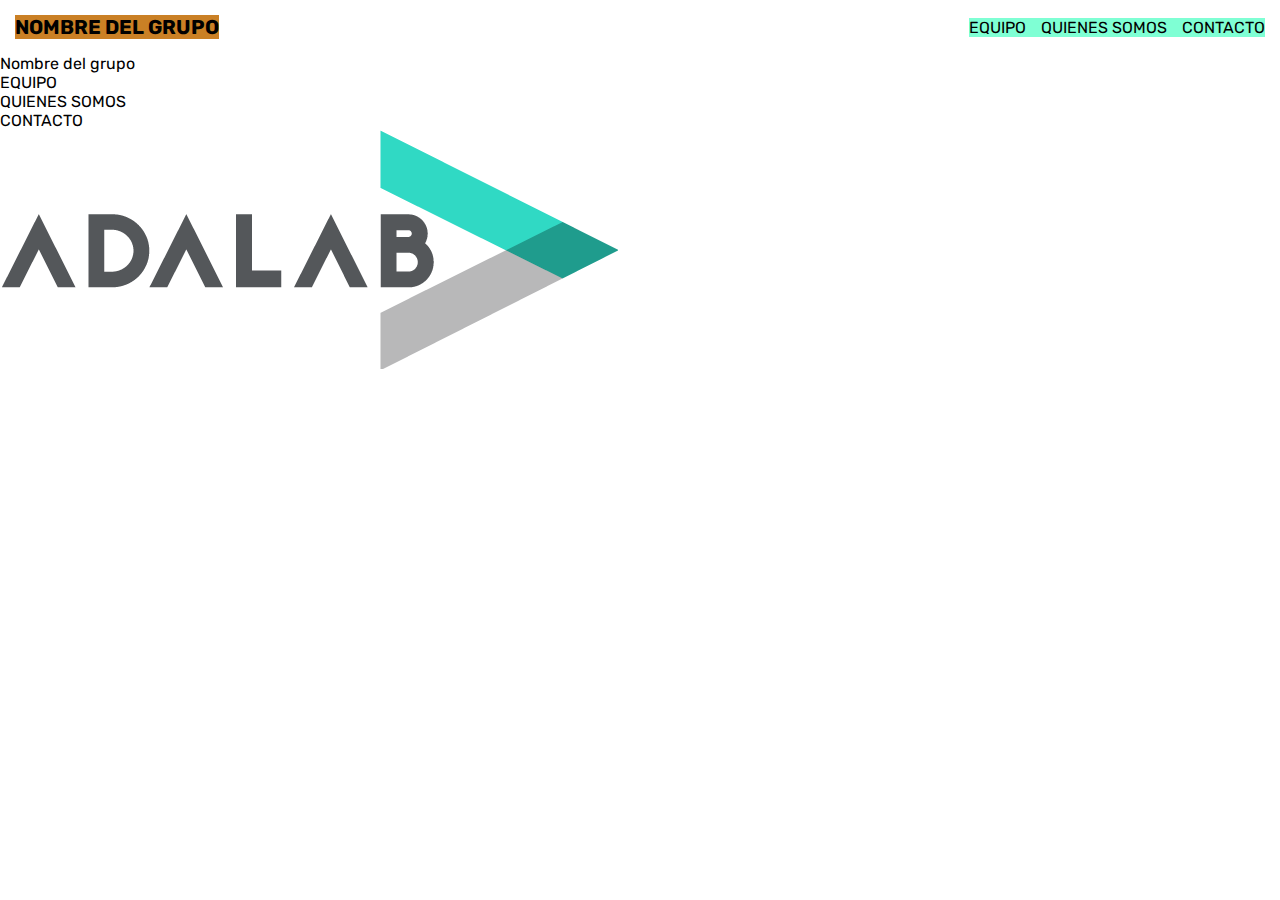
==== index.html @ cc156ba3 "Cambios header" ====
<!DOCTYPE html>
<html lang="en">
<head>
    <meta charset="UTF-8">
    <meta name="viewport" content="width=device-width, initial-scale=1.0">
    <title>Document</title>
    <link rel="preconnect" href="https://fonts.googleapis.com">
    <link rel="preconnect" href="https://fonts.gstatic.com" crossorigin>
    <link href="https://fonts.googleapis.com/css2?family=Rubik:ital,wght@0,300..900;1,300..900&display=swap" rel="stylesheet">
    <link rel="stylesheet" href="./styles/reset.css">
    <link rel="stylesheet" href="./styles/style.css">
</head>
<body>
    <header>
            <h1 class="header-title">NOMBRE DEL GRUPO</h1>
            <nav>
                <ul class="menu-nav">
                    <li>EQUIPO</li>
                    <li>QUIENES SOMOS</li>
                    <li>CONTACTO</li>
                </ul>
            </nav>
    </header>
    <main>
        <div>
            
        </div>
        
        <section>

        </section>
        
        <section>

        </section>

    </main>
    <footer>
        <p>Nombre del grupo</p>
        <ul>
            <li>EQUIPO</li>
            <li>QUIENES SOMOS</li>
            <li>CONTACTO</li>
        </ul>
        <img src="./images/logo-adalab.webp" alt="Logo Adalab">


    </footer>
    
</body>
</html>
---- styles/style.css ----
body{
    font-family: "Rubik", serif;
}

header{
    padding: 15px;
    display:flex;
    flex-wrap: wrap;
    justify-content: space-between;
    align-items: center;
}

.header-title{
    background-color: rgb(202, 128, 37);
    font-size: 20px;
    text-align: center;

}

.menu-nav{
    background-color: aquamarine;
    display: flex;
    width: 100%;
    gap: 15px;


}
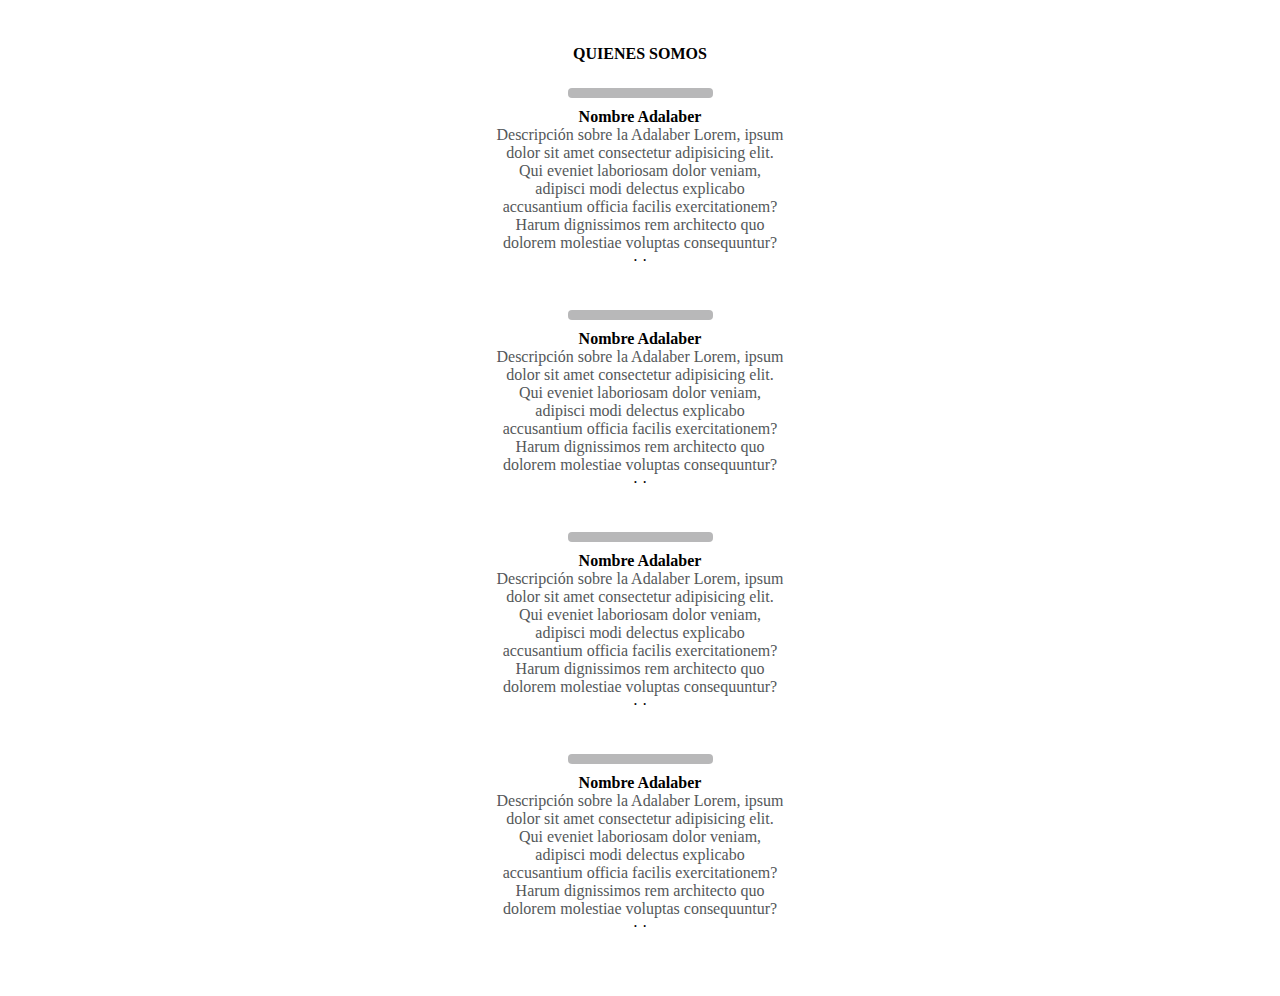
==== commit a35b4241: "sección quienes somos" ====
--- a/index.html
+++ b/index.html
@@ -4,22 +4,12 @@
     <meta charset="UTF-8">
     <meta name="viewport" content="width=device-width, initial-scale=1.0">
     <title>Document</title>
-    <link rel="preconnect" href="https://fonts.googleapis.com">
-    <link rel="preconnect" href="https://fonts.gstatic.com" crossorigin>
-    <link href="https://fonts.googleapis.com/css2?family=Rubik:ital,wght@0,300..900;1,300..900&display=swap" rel="stylesheet">
     <link rel="stylesheet" href="./styles/reset.css">
     <link rel="stylesheet" href="./styles/style.css">
 </head>
 <body>
     <header>
-            <h1 class="header-title">NOMBRE DEL GRUPO</h1>
-            <nav>
-                <ul class="menu-nav">
-                    <li>EQUIPO</li>
-                    <li>QUIENES SOMOS</li>
-                    <li>CONTACTO</li>
-                </ul>
-            </nav>
+
     </header>
     <main>
         <div>
@@ -30,20 +20,99 @@
 
         </section>
         
-        <section>
-
+         <!--SECCIÓN QUIENES SOMOS-->
+    <section class="section-quienes">
+        <div class="h4-quienes">
+            <h4>QUIENES SOMOS</h4>
+        </div>
+            <div class="container-tarjet">
+                <img src="img/Foto Laura Montiel.jpg" alt="">
+                <h4>Nombre Adalaber</h4>
+                <p>Descripción sobre la Adalaber Lorem, ipsum dolor sit amet consectetur adipisicing elit. Qui eveniet laboriosam dolor veniam, adipisci modi delectus explicabo accusantium officia facilis exercitationem? Harum dignissimos rem architecto quo dolorem molestiae voluptas consequuntur?</p>
+                <span>
+                    <ul class="container-icons">
+                        <li><a href="">
+                            <i class="fa-brands fa-x-twitter"></i>
+                        </a></li>
+                        <li>·</li>
+                        <li><a href="">
+                            <i class="fa-brands fa-linkedin-in"></i>
+                        </a></li>
+                        <li>·</li>
+                        <li><a href="">
+                            <i class="fa-solid fa-envelope"></i>
+                        </a></li>
+                        
+                    </ul>
+                </span>
+            </div>
+            <div class="container-tarjet">
+                <img src="img/Foto Laura Montiel.jpg" alt="">
+                <h4>Nombre Adalaber</h4>
+                <p>Descripción sobre la Adalaber Lorem, ipsum dolor sit amet consectetur adipisicing elit. Qui eveniet laboriosam dolor veniam, adipisci modi delectus explicabo accusantium officia facilis exercitationem? Harum dignissimos rem architecto quo dolorem molestiae voluptas consequuntur?</p>
+                <span>
+                    <ul class="container-icons">
+                        <li><a href="">
+                            <i class="fa-brands fa-x-twitter"></i>
+                        </a></li>
+                        <li>·</li>
+                        <li><a href="">
+                            <i class="fa-brands fa-linkedin-in"></i>
+                        </a></li>
+                        <li>·</li>
+                        <li><a href="">
+                            <i class="fa-solid fa-envelope"></i>
+                        </a></li>
+                        
+                    </ul>
+                </span>
+            </div>
+            <div class="container-tarjet">
+                <img src="img/Foto Laura Montiel.jpg" alt="">
+                <h4>Nombre Adalaber</h4>
+                <p>Descripción sobre la Adalaber Lorem, ipsum dolor sit amet consectetur adipisicing elit. Qui eveniet laboriosam dolor veniam, adipisci modi delectus explicabo accusantium officia facilis exercitationem? Harum dignissimos rem architecto quo dolorem molestiae voluptas consequuntur?</p>
+                <span>
+                    <ul class="container-icons">
+                        <li><a href="">
+                            <i class="fa-brands fa-x-twitter"></i>
+                        </a></li>
+                        <li>·</li>
+                        <li><a href="">
+                            <i class="fa-brands fa-linkedin-in"></i>
+                        </a></li>
+                        <li>·</li>
+                        <li><a href="">
+                            <i class="fa-solid fa-envelope"></i>
+                        </a></li>
+                        
+                    </ul>
+                </span>
+            </div>
+            <div class="container-tarjet">
+                <img src="img/Foto Laura Montiel.jpg" alt="">
+                <h4>Nombre Adalaber</h4>
+                <p>Descripción sobre la Adalaber Lorem, ipsum dolor sit amet consectetur adipisicing elit. Qui eveniet laboriosam dolor veniam, adipisci modi delectus explicabo accusantium officia facilis exercitationem? Harum dignissimos rem architecto quo dolorem molestiae voluptas consequuntur?</p>
+                <span>
+                    <ul class="container-icons">
+                        <li><a href="">
+                            <i class="fa-brands fa-x-twitter"></i>
+                        </a></li>
+                        <li>·</li>
+                        <li><a href="">
+                            <i class="fa-brands fa-linkedin-in"></i>
+                        </a></li>
+                        <li>·</li>
+                        <li><a href="">
+                            <i class="fa-solid fa-envelope"></i>
+                        </a></li>
+                        
+                    </ul>
+                </span>
+            </div>
         </section>
 
     </main>
     <footer>
-        <p>Nombre del grupo</p>
-        <ul>
-            <li>EQUIPO</li>
-            <li>QUIENES SOMOS</li>
-            <li>CONTACTO</li>
-        </ul>
-        <img src="./images/logo-adalab.webp" alt="Logo Adalab">
-
 
     </footer>
     
--- a/styles/style.css
+++ b/styles/style.css
@@ -1,27 +1,53 @@
-body{
-    font-family: "Rubik", serif;
+body {
+    background: white;
+    justify-content: center;
 }
 
-header{
-    padding: 15px;
-    display:flex;
-    flex-wrap: wrap;
-    justify-content: space-between;
-    align-items: center;
+/* SECCIÓN QUIENES SOMOS*/
+.container-tarjet {
+    width:320px;
+    background-color: white;
+    padding:15px;
+    margin: 0 auto;
+    text-align: center;
+    display: flex;
+    display: block;
 }
 
-.header-title{
-    background-color: rgb(202, 128, 37);
-    font-size: 20px;
+.container-tarjet h4 {
+    color: #000;
+}
+.container-tarjet p {
+    color: #54585a;
+}
+.container-tarjet img {
+    max-width: 50%;
+    height: auto;
+    display: block;
+    margin: 10px auto;
+    border-radius: 4px;
+    border: solid 5px #b8b8b9;
+}
+.container-icons li{
+    display: inline;
+    justify-content: center;
+    align-items: center;
+    gap:10px;
+
+    
+}
+.container-icons {
+    justify-content: center;
+    align-items: center;
+    
+}
+.section-quienes {
+    gap:45px;
+    justify-content: center;
     text-align: center;
-
+    margin-left: 15px;
+    margin-right: 15px;
+    margin-bottom: 45px;
+    margin-top: 45px;
 }
-
-.menu-nav{
-    background-color: aquamarine;
-    display: flex;
-    width: 100%;
-    gap: 15px;
-
-
-}+/*AQUÍ TERMINA SECCIÓN QUIENES SOMOS*/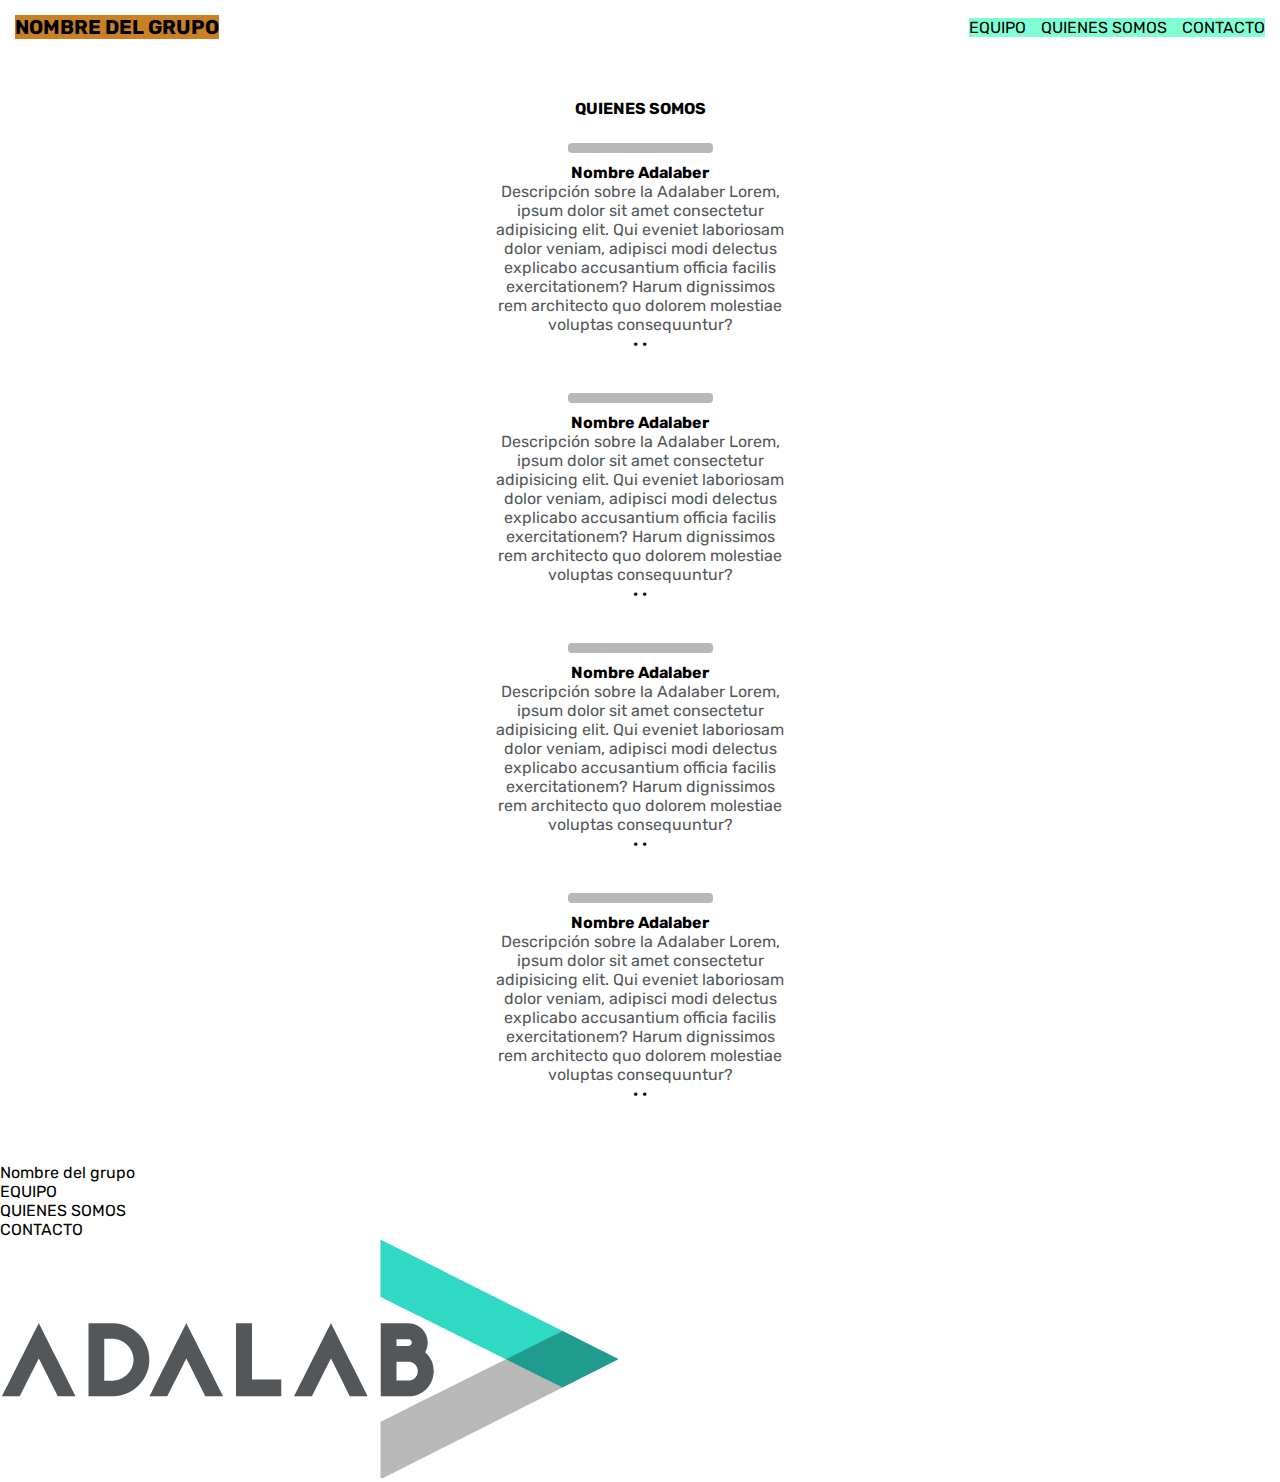
==== commit a8036be7: "Seccion quienes" ====
--- a/index.html
+++ b/index.html
@@ -4,12 +4,22 @@
     <meta charset="UTF-8">
     <meta name="viewport" content="width=device-width, initial-scale=1.0">
     <title>Document</title>
+    <link rel="preconnect" href="https://fonts.googleapis.com">
+    <link rel="preconnect" href="https://fonts.gstatic.com" crossorigin>
+    <link href="https://fonts.googleapis.com/css2?family=Rubik:ital,wght@0,300..900;1,300..900&display=swap" rel="stylesheet">
     <link rel="stylesheet" href="./styles/reset.css">
     <link rel="stylesheet" href="./styles/style.css">
 </head>
 <body>
     <header>
-
+            <h1 class="header-title">NOMBRE DEL GRUPO</h1>
+            <nav>
+                <ul class="menu-nav">
+                    <li>EQUIPO</li>
+                    <li>QUIENES SOMOS</li>
+                    <li>CONTACTO</li>
+                </ul>
+            </nav>
     </header>
     <main>
         <div>
@@ -113,6 +123,14 @@
 
     </main>
     <footer>
+        <p>Nombre del grupo</p>
+        <ul>
+            <li>EQUIPO</li>
+            <li>QUIENES SOMOS</li>
+            <li>CONTACTO</li>
+        </ul>
+        <img src="./images/logo-adalab.webp" alt="Logo Adalab">
+
 
     </footer>
     
--- a/styles/style.css
+++ b/styles/style.css
@@ -50,4 +50,30 @@
     margin-bottom: 45px;
     margin-top: 45px;
 }
-/*AQUÍ TERMINA SECCIÓN QUIENES SOMOS*/+/*AQUÍ TERMINA SECCIÓN QUIENES SOMOS*/body{
+    font-family: "Rubik", serif;
+}
+
+header{
+    padding: 15px;
+    display:flex;
+    flex-wrap: wrap;
+    justify-content: space-between;
+    align-items: center;
+}
+
+.header-title{
+    background-color: rgb(202, 128, 37);
+    font-size: 20px;
+    text-align: center;
+
+}
+
+.menu-nav{
+    background-color: aquamarine;
+    display: flex;
+    width: 100%;
+    gap: 15px;
+
+
+}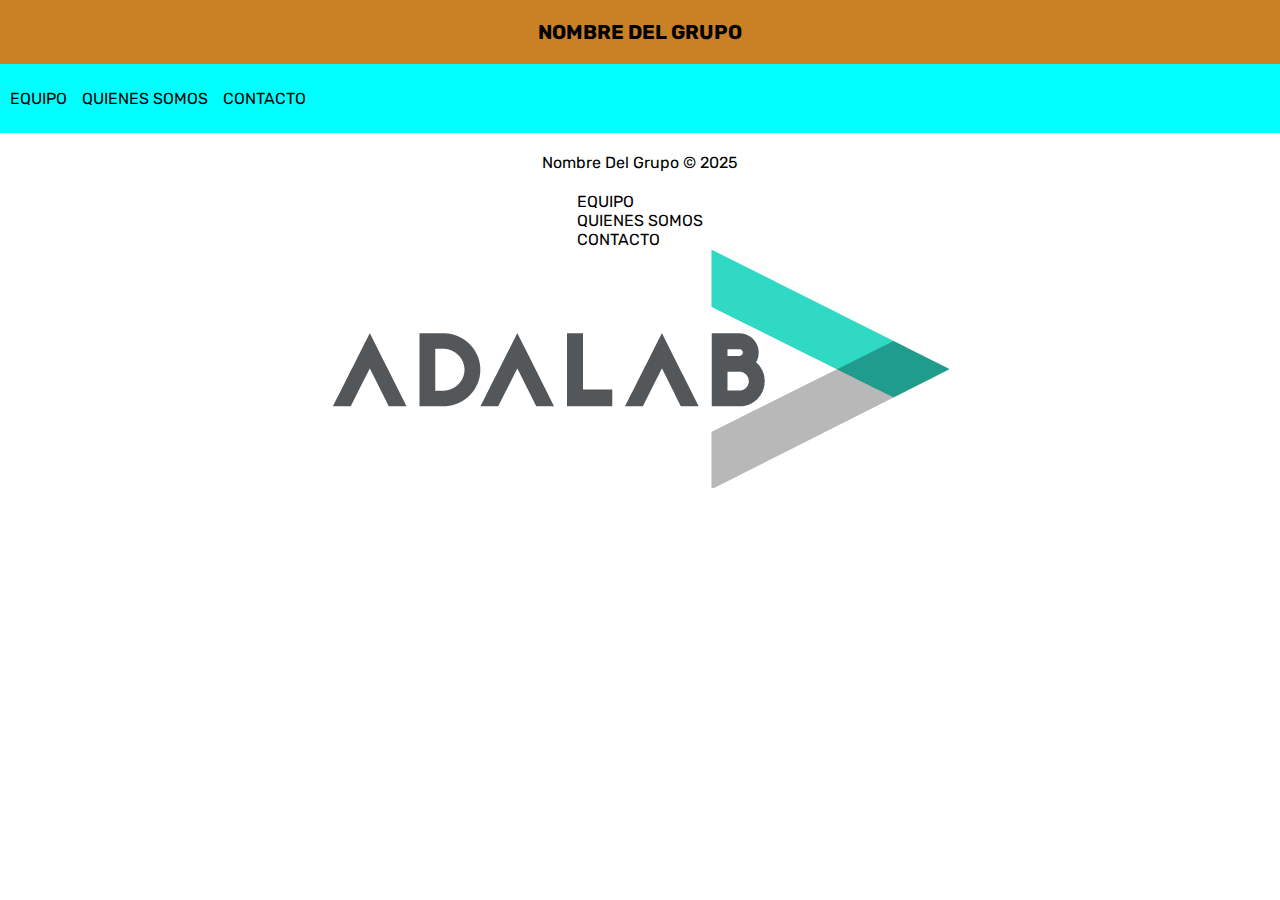
==== commit 43279e83: "header and footer" ====
--- a/index.html
+++ b/index.html
@@ -12,14 +12,20 @@
 </head>
 <body>
     <header>
-            <h1 class="header-title">NOMBRE DEL GRUPO</h1>
-            <nav>
-                <ul class="menu-nav">
-                    <li>EQUIPO</li>
-                    <li>QUIENES SOMOS</li>
-                    <li>CONTACTO</li>
+        <div class="team-name-header">
+            <h1 class="header-title">nombre del grupo</h1>
+        </div>
+        <div class="container-nav">
+            <nav class="menu-nav">
+                <ul>
+                    <li>equipo</li>
+                    <li>quienes somos</li>
+                    <li>contacto</li>
                 </ul>
             </nav>
+        </div>
+          
+            
     </header>
     <main>
         <div>
@@ -30,106 +36,25 @@
 
         </section>
         
-         <!--SECCIÓN QUIENES SOMOS-->
-    <section class="section-quienes">
-        <div class="h4-quienes">
-            <h4>QUIENES SOMOS</h4>
-        </div>
-            <div class="container-tarjet">
-                <img src="img/Foto Laura Montiel.jpg" alt="">
-                <h4>Nombre Adalaber</h4>
-                <p>Descripción sobre la Adalaber Lorem, ipsum dolor sit amet consectetur adipisicing elit. Qui eveniet laboriosam dolor veniam, adipisci modi delectus explicabo accusantium officia facilis exercitationem? Harum dignissimos rem architecto quo dolorem molestiae voluptas consequuntur?</p>
-                <span>
-                    <ul class="container-icons">
-                        <li><a href="">
-                            <i class="fa-brands fa-x-twitter"></i>
-                        </a></li>
-                        <li>·</li>
-                        <li><a href="">
-                            <i class="fa-brands fa-linkedin-in"></i>
-                        </a></li>
-                        <li>·</li>
-                        <li><a href="">
-                            <i class="fa-solid fa-envelope"></i>
-                        </a></li>
-                        
-                    </ul>
-                </span>
-            </div>
-            <div class="container-tarjet">
-                <img src="img/Foto Laura Montiel.jpg" alt="">
-                <h4>Nombre Adalaber</h4>
-                <p>Descripción sobre la Adalaber Lorem, ipsum dolor sit amet consectetur adipisicing elit. Qui eveniet laboriosam dolor veniam, adipisci modi delectus explicabo accusantium officia facilis exercitationem? Harum dignissimos rem architecto quo dolorem molestiae voluptas consequuntur?</p>
-                <span>
-                    <ul class="container-icons">
-                        <li><a href="">
-                            <i class="fa-brands fa-x-twitter"></i>
-                        </a></li>
-                        <li>·</li>
-                        <li><a href="">
-                            <i class="fa-brands fa-linkedin-in"></i>
-                        </a></li>
-                        <li>·</li>
-                        <li><a href="">
-                            <i class="fa-solid fa-envelope"></i>
-                        </a></li>
-                        
-                    </ul>
-                </span>
-            </div>
-            <div class="container-tarjet">
-                <img src="img/Foto Laura Montiel.jpg" alt="">
-                <h4>Nombre Adalaber</h4>
-                <p>Descripción sobre la Adalaber Lorem, ipsum dolor sit amet consectetur adipisicing elit. Qui eveniet laboriosam dolor veniam, adipisci modi delectus explicabo accusantium officia facilis exercitationem? Harum dignissimos rem architecto quo dolorem molestiae voluptas consequuntur?</p>
-                <span>
-                    <ul class="container-icons">
-                        <li><a href="">
-                            <i class="fa-brands fa-x-twitter"></i>
-                        </a></li>
-                        <li>·</li>
-                        <li><a href="">
-                            <i class="fa-brands fa-linkedin-in"></i>
-                        </a></li>
-                        <li>·</li>
-                        <li><a href="">
-                            <i class="fa-solid fa-envelope"></i>
-                        </a></li>
-                        
-                    </ul>
-                </span>
-            </div>
-            <div class="container-tarjet">
-                <img src="img/Foto Laura Montiel.jpg" alt="">
-                <h4>Nombre Adalaber</h4>
-                <p>Descripción sobre la Adalaber Lorem, ipsum dolor sit amet consectetur adipisicing elit. Qui eveniet laboriosam dolor veniam, adipisci modi delectus explicabo accusantium officia facilis exercitationem? Harum dignissimos rem architecto quo dolorem molestiae voluptas consequuntur?</p>
-                <span>
-                    <ul class="container-icons">
-                        <li><a href="">
-                            <i class="fa-brands fa-x-twitter"></i>
-                        </a></li>
-                        <li>·</li>
-                        <li><a href="">
-                            <i class="fa-brands fa-linkedin-in"></i>
-                        </a></li>
-                        <li>·</li>
-                        <li><a href="">
-                            <i class="fa-solid fa-envelope"></i>
-                        </a></li>
-                        
-                    </ul>
-                </span>
-            </div>
+        <section>
+
         </section>
 
     </main>
     <footer>
-        <p>Nombre del grupo</p>
-        <ul>
-            <li>EQUIPO</li>
-            <li>QUIENES SOMOS</li>
-            <li>CONTACTO</li>
+        <div class="container-copy">
+            <p>nombre del grupo © 2025</p>
+        </div>
+        
+        <ul class="menu-nav-footer">
+            <li>equipo</li>
+            <li>quienes somos</li>
+            <li>contacto</li>
         </ul>
-        <img src="./images/logo-adalab.webp" alt="Logo Adalab">
+        <div class="container-logo">
+            <img src="./images/logo-adalab.webp" alt="Logo Adalab">
+        </div>
+        
 
 
     </footer>
--- a/styles/style.css
+++ b/styles/style.css
@@ -1,79 +1,85 @@
-body {
-    background: white;
-    justify-content: center;
-}
+/* HEADER*/
 
-/* SECCIÓN QUIENES SOMOS*/
-.container-tarjet {
-    width:320px;
-    background-color: white;
-    padding:15px;
-    margin: 0 auto;
-    text-align: center;
-    display: flex;
-    display: block;
-}
-
-.container-tarjet h4 {
-    color: #000;
-}
-.container-tarjet p {
-    color: #54585a;
-}
-.container-tarjet img {
-    max-width: 50%;
-    height: auto;
-    display: block;
-    margin: 10px auto;
-    border-radius: 4px;
-    border: solid 5px #b8b8b9;
-}
-.container-icons li{
-    display: inline;
-    justify-content: center;
-    align-items: center;
-    gap:10px;
-
-    
-}
-.container-icons {
-    justify-content: center;
-    align-items: center;
-    
-}
-.section-quienes {
-    gap:45px;
-    justify-content: center;
-    text-align: center;
-    margin-left: 15px;
-    margin-right: 15px;
-    margin-bottom: 45px;
-    margin-top: 45px;
-}
-/*AQUÍ TERMINA SECCIÓN QUIENES SOMOS*/body{
+body{
     font-family: "Rubik", serif;
 }
 
 header{
-    padding: 15px;
     display:flex;
     flex-wrap: wrap;
-    justify-content: space-between;
+    justify-content: center;
     align-items: center;
+}
+
+.team-name-header{
+    width: 100%;
+    
+    
 }
 
 .header-title{
     background-color: rgb(202, 128, 37);
     font-size: 20px;
     text-align: center;
+    text-transform: uppercase;
+    padding: 20px;
+    
 
 }
 
-.menu-nav{
-    background-color: aquamarine;
+.container-nav{
+    background-color: aqua;
     display: flex;
     width: 100%;
+  
+  
+    
+}
+
+.menu-nav{
+    display: flex;
+    text-transform: uppercase;
+    margin-bottom: 15px;
+    margin-top: 15px;
+   
+   
+
+
+}
+
+.menu-nav ul{
+    display:flex;
+    
+    padding: 10px;
     gap: 15px;
 
+}
 
-}+/* HEADER*/
+
+
+/* FOOTER*/
+
+footer{
+    display: flex;
+    flex-direction: column;
+    justify-content: center;
+    align-items: center;
+}
+
+.container-copy{
+    margin-top: 20px;
+    margin-bottom: 20px;
+    text-transform: capitalize;
+}
+
+.menu-nav-footer{
+    text-transform: uppercase;
+}
+
+.container-logo image{
+    width: 50px;
+    object-fit: contain;
+}
+
+/* FOOTER*/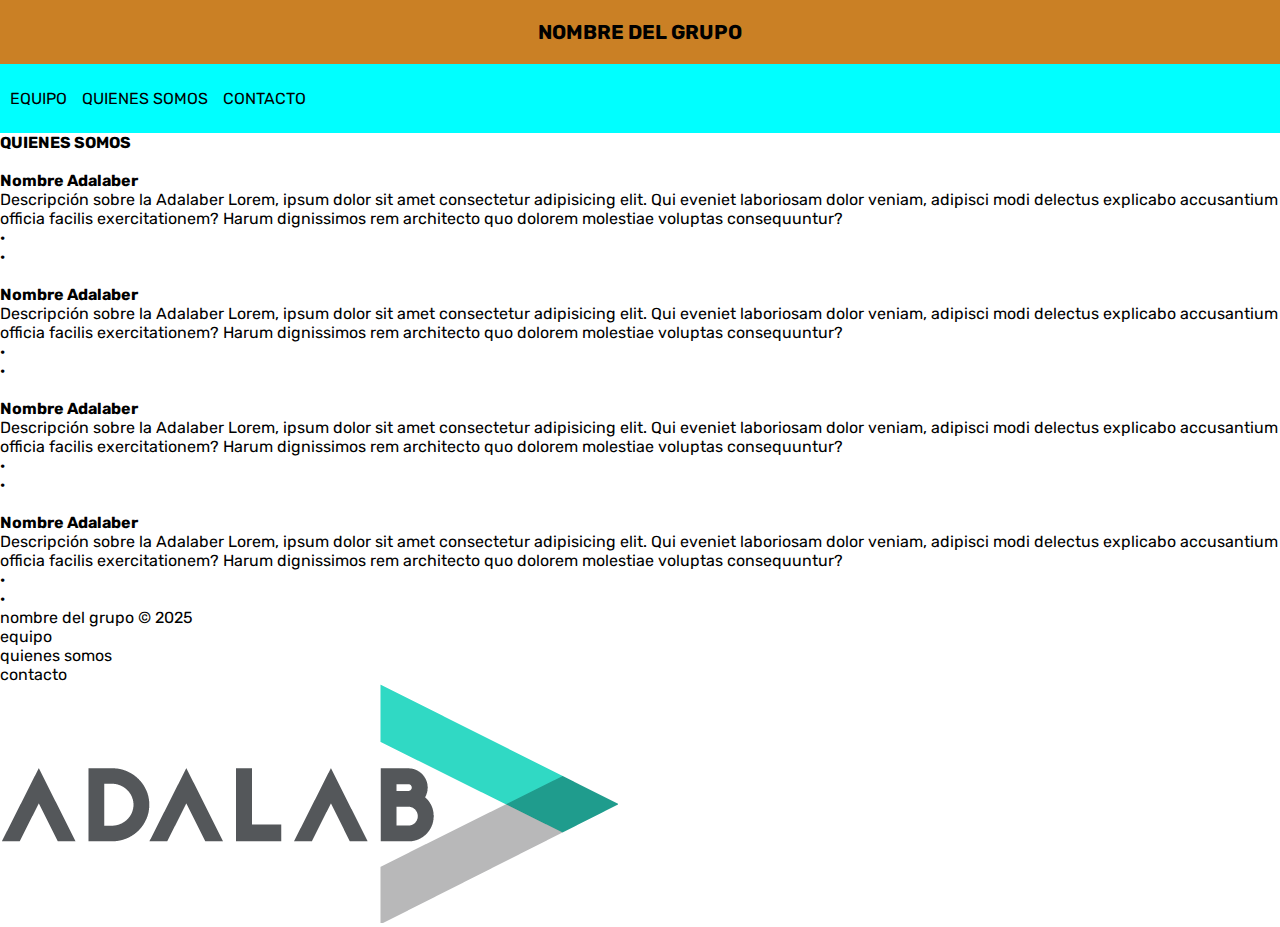
==== commit 697fa9e2: "resolucion conflictos 2" ====
--- a/index.html
+++ b/index.html
@@ -36,8 +36,95 @@
 
         </section>
         
-        <section>
-
+         <!--SECCIÓN QUIENES SOMOS-->
+    <section class="section-quienes">
+        <div class="h4-quienes">
+            <h4>QUIENES SOMOS</h4>
+        </div>
+            <div class="container-tarjet">
+                <img src="img/Foto Laura Montiel.jpg" alt="">
+                <h4>Nombre Adalaber</h4>
+                <p>Descripción sobre la Adalaber Lorem, ipsum dolor sit amet consectetur adipisicing elit. Qui eveniet laboriosam dolor veniam, adipisci modi delectus explicabo accusantium officia facilis exercitationem? Harum dignissimos rem architecto quo dolorem molestiae voluptas consequuntur?</p>
+                <span>
+                    <ul class="container-icons">
+                        <li><a href="">
+                            <i class="fa-brands fa-x-twitter"></i>
+                        </a></li>
+                        <li>·</li>
+                        <li><a href="">
+                            <i class="fa-brands fa-linkedin-in"></i>
+                        </a></li>
+                        <li>·</li>
+                        <li><a href="">
+                            <i class="fa-solid fa-envelope"></i>
+                        </a></li>
+                        
+                    </ul>
+                </span>
+            </div>
+            <div class="container-tarjet">
+                <img src="img/Foto Laura Montiel.jpg" alt="">
+                <h4>Nombre Adalaber</h4>
+                <p>Descripción sobre la Adalaber Lorem, ipsum dolor sit amet consectetur adipisicing elit. Qui eveniet laboriosam dolor veniam, adipisci modi delectus explicabo accusantium officia facilis exercitationem? Harum dignissimos rem architecto quo dolorem molestiae voluptas consequuntur?</p>
+                <span>
+                    <ul class="container-icons">
+                        <li><a href="">
+                            <i class="fa-brands fa-x-twitter"></i>
+                        </a></li>
+                        <li>·</li>
+                        <li><a href="">
+                            <i class="fa-brands fa-linkedin-in"></i>
+                        </a></li>
+                        <li>·</li>
+                        <li><a href="">
+                            <i class="fa-solid fa-envelope"></i>
+                        </a></li>
+                        
+                    </ul>
+                </span>
+            </div>
+            <div class="container-tarjet">
+                <img src="img/Foto Laura Montiel.jpg" alt="">
+                <h4>Nombre Adalaber</h4>
+                <p>Descripción sobre la Adalaber Lorem, ipsum dolor sit amet consectetur adipisicing elit. Qui eveniet laboriosam dolor veniam, adipisci modi delectus explicabo accusantium officia facilis exercitationem? Harum dignissimos rem architecto quo dolorem molestiae voluptas consequuntur?</p>
+                <span>
+                    <ul class="container-icons">
+                        <li><a href="">
+                            <i class="fa-brands fa-x-twitter"></i>
+                        </a></li>
+                        <li>·</li>
+                        <li><a href="">
+                            <i class="fa-brands fa-linkedin-in"></i>
+                        </a></li>
+                        <li>·</li>
+                        <li><a href="">
+                            <i class="fa-solid fa-envelope"></i>
+                        </a></li>
+                        
+                    </ul>
+                </span>
+            </div>
+            <div class="container-tarjet">
+                <img src="img/Foto Laura Montiel.jpg" alt="">
+                <h4>Nombre Adalaber</h4>
+                <p>Descripción sobre la Adalaber Lorem, ipsum dolor sit amet consectetur adipisicing elit. Qui eveniet laboriosam dolor veniam, adipisci modi delectus explicabo accusantium officia facilis exercitationem? Harum dignissimos rem architecto quo dolorem molestiae voluptas consequuntur?</p>
+                <span>
+                    <ul class="container-icons">
+                        <li><a href="">
+                            <i class="fa-brands fa-x-twitter"></i>
+                        </a></li>
+                        <li>·</li>
+                        <li><a href="">
+                            <i class="fa-brands fa-linkedin-in"></i>
+                        </a></li>
+                        <li>·</li>
+                        <li><a href="">
+                            <i class="fa-solid fa-envelope"></i>
+                        </a></li>
+                        
+                    </ul>
+                </span>
+            </div>
         </section>
 
     </main>
--- a/styles/style.css
+++ b/styles/style.css
@@ -1,4 +1,5 @@
 /* HEADER*/
+
 
 body{
     font-family: "Rubik", serif;
@@ -53,33 +54,5 @@
     padding: 10px;
     gap: 15px;
 
-}
 
-/* HEADER*/
-
-
-/* FOOTER*/
-
-footer{
-    display: flex;
-    flex-direction: column;
-    justify-content: center;
-    align-items: center;
-}
-
-.container-copy{
-    margin-top: 20px;
-    margin-bottom: 20px;
-    text-transform: capitalize;
-}
-
-.menu-nav-footer{
-    text-transform: uppercase;
-}
-
-.container-logo image{
-    width: 50px;
-    object-fit: contain;
-}
-
-/* FOOTER*/+}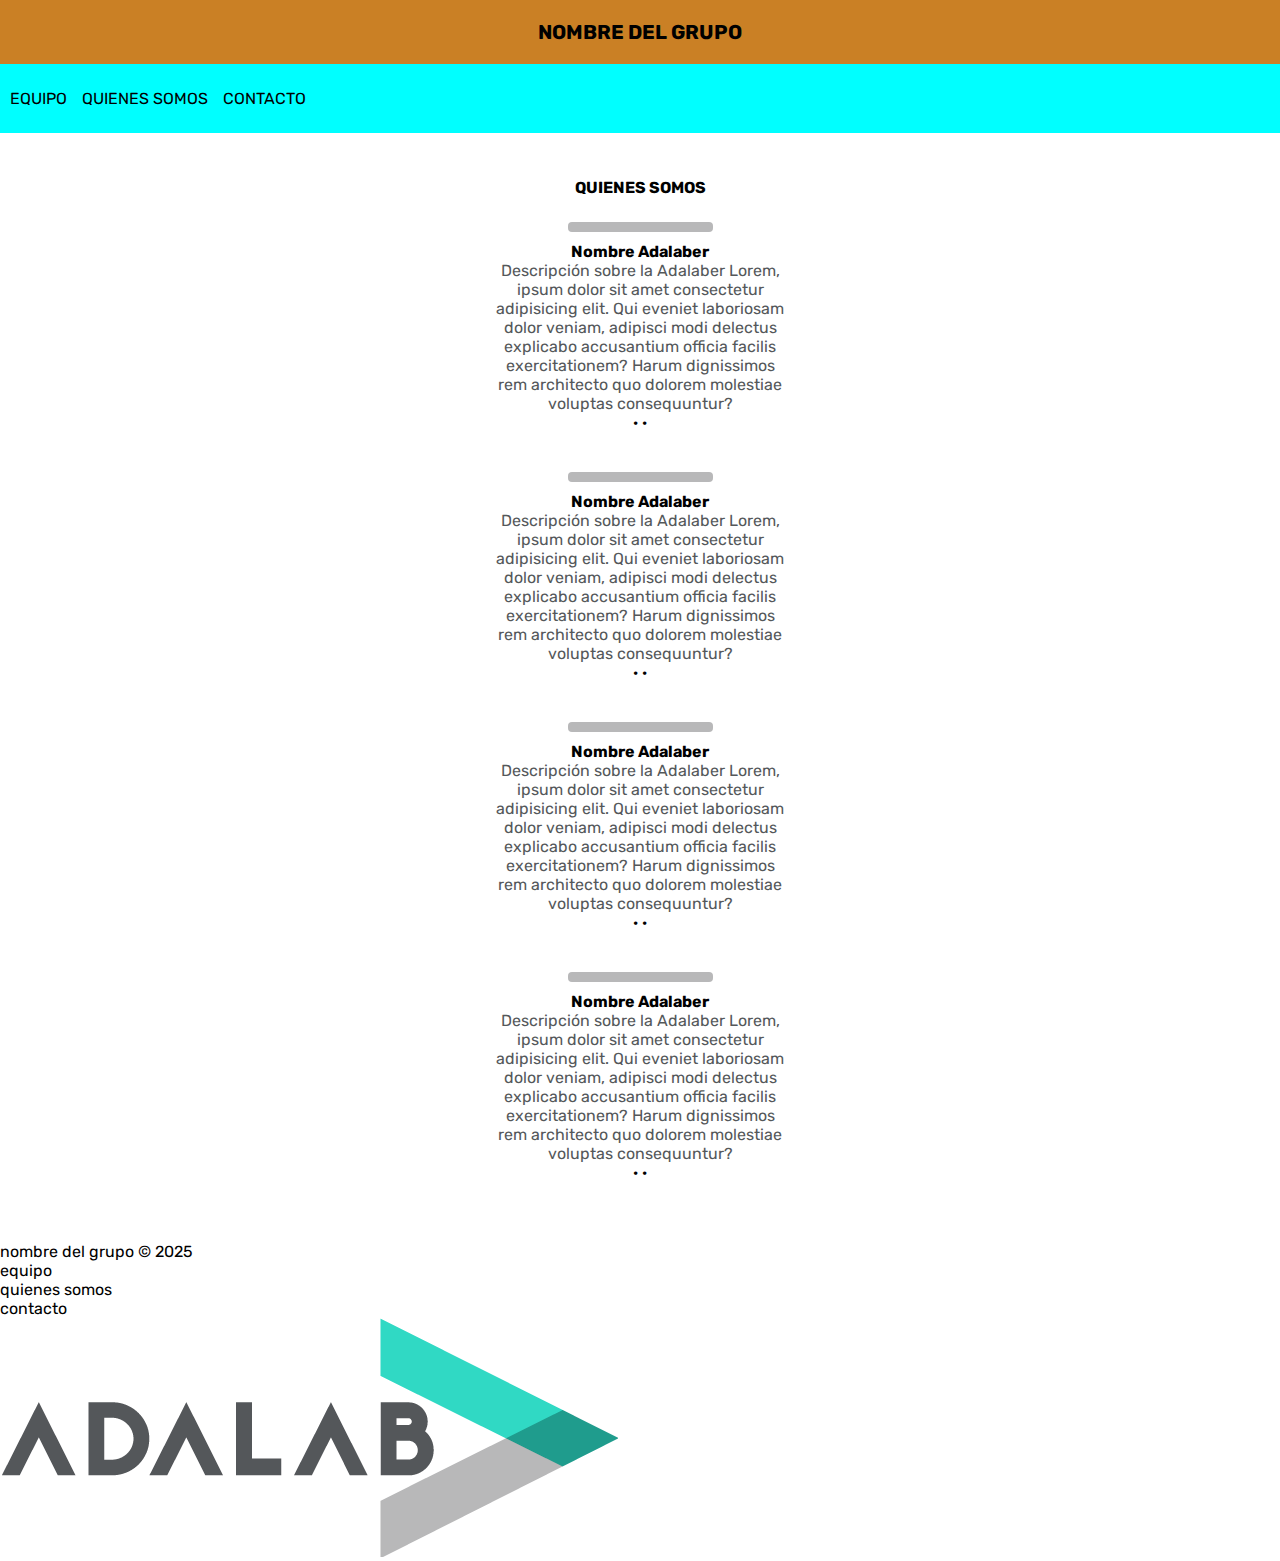
==== commit 5f53aa4d: "Resolución conflicto 3" ====
--- a/index.html
+++ b/index.html
@@ -126,6 +126,7 @@
                 </span>
             </div>
         </section>
+        <!--AQUÍ TERMINA SECCIÓN QUIENES SOMOS-->
 
     </main>
     <footer>
--- a/styles/style.css
+++ b/styles/style.css
@@ -55,4 +55,53 @@
     gap: 15px;
 
 
-}+}
+
+/*Sección quienes somos*/
+.container-tarjet {
+    width:320px;
+    background-color: white;
+    padding:15px;
+    margin: 0 auto;
+    text-align: center;
+    display: flex;
+    display: block;
+}
+
+.container-tarjet h4 {
+    color: #000;
+}
+.container-tarjet p {
+    color: #54585a;
+}
+.container-tarjet img {
+    max-width: 50%;
+    height: auto;
+    display: block;
+    margin: 10px auto;
+    border-radius: 4px;
+    border: solid 5px #b8b8b9;
+}
+.container-icons li{
+    display: inline;
+    justify-content: center;
+    align-items: center;
+    gap:10px;
+
+    
+}
+.container-icons {
+    justify-content: center;
+    align-items: center;
+    
+}
+.section-quienes {
+    gap:45px;
+    justify-content: center;
+    text-align: center;
+    margin-left: 15px;
+    margin-right: 15px;
+    margin-bottom: 45px;
+    margin-top: 45px;
+}
+/*Aquí termina sección quienes somos*/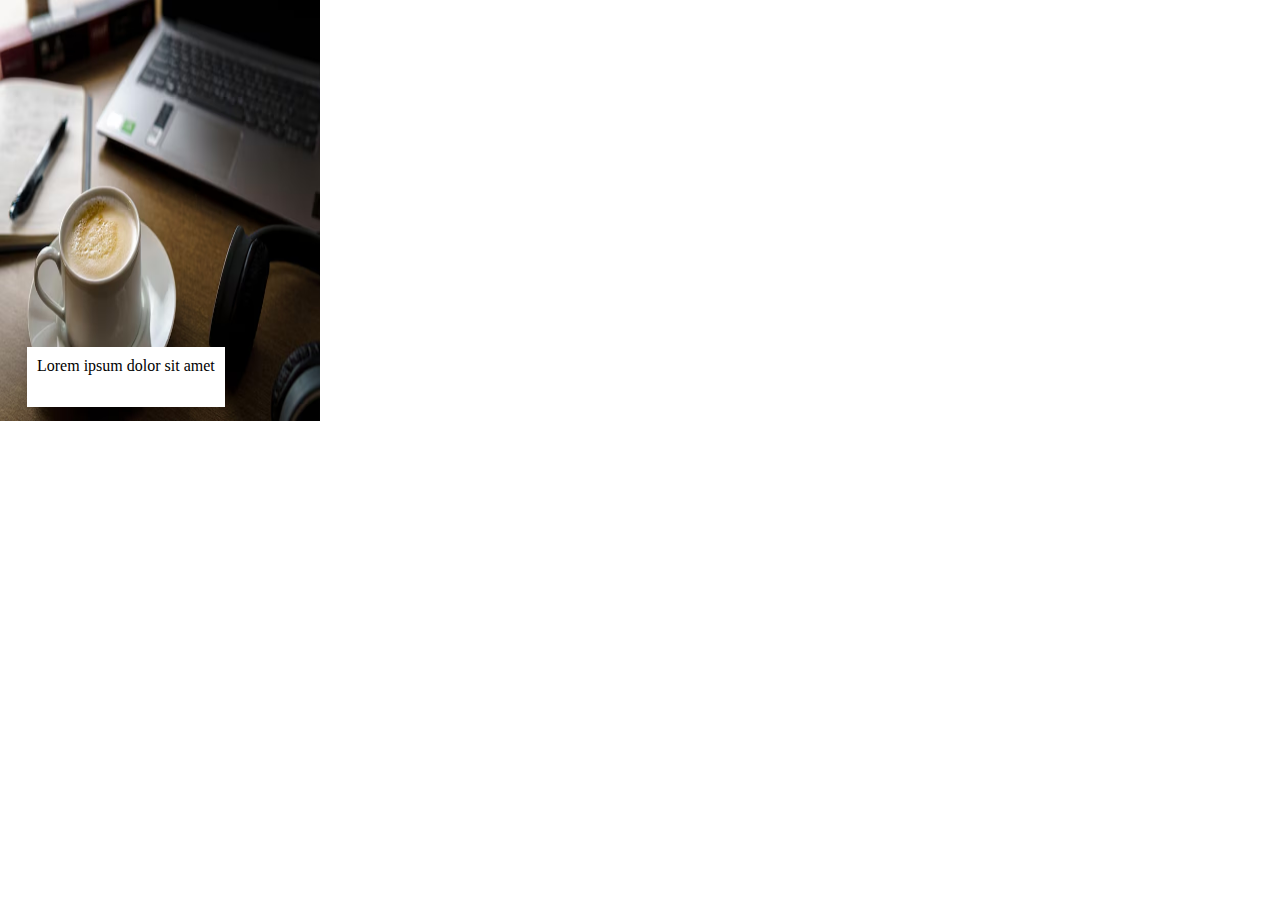
==== commit 3b9171eb: "Prueba inicial" ====
--- a/index.html
+++ b/index.html
@@ -4,146 +4,31 @@
     <meta charset="UTF-8">
     <meta name="viewport" content="width=device-width, initial-scale=1.0">
     <title>Document</title>
-    <link rel="preconnect" href="https://fonts.googleapis.com">
-    <link rel="preconnect" href="https://fonts.gstatic.com" crossorigin>
-    <link href="https://fonts.googleapis.com/css2?family=Rubik:ital,wght@0,300..900;1,300..900&display=swap" rel="stylesheet">
     <link rel="stylesheet" href="./styles/reset.css">
     <link rel="stylesheet" href="./styles/style.css">
 </head>
 <body>
     <header>
-        <div class="team-name-header">
-            <h1 class="header-title">nombre del grupo</h1>
-        </div>
-        <div class="container-nav">
-            <nav class="menu-nav">
-                <ul>
-                    <li>equipo</li>
-                    <li>quienes somos</li>
-                    <li>contacto</li>
-                </ul>
-            </nav>
-        </div>
-          
-            
+
     </header>
     <main>
         <div>
-            
+            <img class="hero" src="./images/taza-cafe-escritorio-oficina-dia_665346-45378.avif" alt="imagen de fondo">
+            <div class="caja">
+                <p class="parrafo">Lorem ipsum dolor sit amet</p>
+            </div>
         </div>
         
         <section>
 
         </section>
         
-         <!--SECCIÓN QUIENES SOMOS-->
-    <section class="section-quienes">
-        <div class="h4-quienes">
-            <h4>QUIENES SOMOS</h4>
-        </div>
-            <div class="container-tarjet">
-                <img src="img/Foto Laura Montiel.jpg" alt="">
-                <h4>Nombre Adalaber</h4>
-                <p>Descripción sobre la Adalaber Lorem, ipsum dolor sit amet consectetur adipisicing elit. Qui eveniet laboriosam dolor veniam, adipisci modi delectus explicabo accusantium officia facilis exercitationem? Harum dignissimos rem architecto quo dolorem molestiae voluptas consequuntur?</p>
-                <span>
-                    <ul class="container-icons">
-                        <li><a href="">
-                            <i class="fa-brands fa-x-twitter"></i>
-                        </a></li>
-                        <li>·</li>
-                        <li><a href="">
-                            <i class="fa-brands fa-linkedin-in"></i>
-                        </a></li>
-                        <li>·</li>
-                        <li><a href="">
-                            <i class="fa-solid fa-envelope"></i>
-                        </a></li>
-                        
-                    </ul>
-                </span>
-            </div>
-            <div class="container-tarjet">
-                <img src="img/Foto Laura Montiel.jpg" alt="">
-                <h4>Nombre Adalaber</h4>
-                <p>Descripción sobre la Adalaber Lorem, ipsum dolor sit amet consectetur adipisicing elit. Qui eveniet laboriosam dolor veniam, adipisci modi delectus explicabo accusantium officia facilis exercitationem? Harum dignissimos rem architecto quo dolorem molestiae voluptas consequuntur?</p>
-                <span>
-                    <ul class="container-icons">
-                        <li><a href="">
-                            <i class="fa-brands fa-x-twitter"></i>
-                        </a></li>
-                        <li>·</li>
-                        <li><a href="">
-                            <i class="fa-brands fa-linkedin-in"></i>
-                        </a></li>
-                        <li>·</li>
-                        <li><a href="">
-                            <i class="fa-solid fa-envelope"></i>
-                        </a></li>
-                        
-                    </ul>
-                </span>
-            </div>
-            <div class="container-tarjet">
-                <img src="img/Foto Laura Montiel.jpg" alt="">
-                <h4>Nombre Adalaber</h4>
-                <p>Descripción sobre la Adalaber Lorem, ipsum dolor sit amet consectetur adipisicing elit. Qui eveniet laboriosam dolor veniam, adipisci modi delectus explicabo accusantium officia facilis exercitationem? Harum dignissimos rem architecto quo dolorem molestiae voluptas consequuntur?</p>
-                <span>
-                    <ul class="container-icons">
-                        <li><a href="">
-                            <i class="fa-brands fa-x-twitter"></i>
-                        </a></li>
-                        <li>·</li>
-                        <li><a href="">
-                            <i class="fa-brands fa-linkedin-in"></i>
-                        </a></li>
-                        <li>·</li>
-                        <li><a href="">
-                            <i class="fa-solid fa-envelope"></i>
-                        </a></li>
-                        
-                    </ul>
-                </span>
-            </div>
-            <div class="container-tarjet">
-                <img src="img/Foto Laura Montiel.jpg" alt="">
-                <h4>Nombre Adalaber</h4>
-                <p>Descripción sobre la Adalaber Lorem, ipsum dolor sit amet consectetur adipisicing elit. Qui eveniet laboriosam dolor veniam, adipisci modi delectus explicabo accusantium officia facilis exercitationem? Harum dignissimos rem architecto quo dolorem molestiae voluptas consequuntur?</p>
-                <span>
-                    <ul class="container-icons">
-                        <li><a href="">
-                            <i class="fa-brands fa-x-twitter"></i>
-                        </a></li>
-                        <li>·</li>
-                        <li><a href="">
-                            <i class="fa-brands fa-linkedin-in"></i>
-                        </a></li>
-                        <li>·</li>
-                        <li><a href="">
-                            <i class="fa-solid fa-envelope"></i>
-                        </a></li>
-                        
-                    </ul>
-                </span>
-            </div>
+        <section>
+
         </section>
-        <!--AQUÍ TERMINA SECCIÓN QUIENES SOMOS-->
 
     </main>
     <footer>
-        <div class="container-copy">
-            <p>nombre del grupo © 2025</p>
-        </div>
-        
-        <ul class="menu-nav-footer">
-            <li>equipo</li>
-            <li>quienes somos</li>
-            <li>contacto</li>
-        </ul>
-        <div class="container-logo">
-            <img src="./images/logo-adalab.webp" alt="Logo Adalab">
-        </div>
-        
-
 
     </footer>
     
--- a/styles/style.css
+++ b/styles/style.css
@@ -1,107 +1,15 @@
-/* HEADER*/
-
-
-body{
-    font-family: "Rubik", serif;
-}
-
-header{
-    display:flex;
-    flex-wrap: wrap;
-    justify-content: center;
-    align-items: center;
-}
-
-.team-name-header{
-    width: 100%;
-    
+.caja {
+    position: relative;
+    bottom: 50px;
+    height: 60px;
+    right: 33vh;
+    background-color: white;
+    display: flex;
+    display: inline-block;
+    padding: 10px;
     
 }
-
-.header-title{
-    background-color: rgb(202, 128, 37);
-    font-size: 20px;
-    text-align: center;
-    text-transform: uppercase;
-    padding: 20px;
-    
-
+.hero {
+    width: 320px;
+    height: 421px;
 }
-
-.container-nav{
-    background-color: aqua;
-    display: flex;
-    width: 100%;
-  
-  
-    
-}
-
-.menu-nav{
-    display: flex;
-    text-transform: uppercase;
-    margin-bottom: 15px;
-    margin-top: 15px;
-   
-   
-
-
-}
-
-.menu-nav ul{
-    display:flex;
-    
-    padding: 10px;
-    gap: 15px;
-
-
-}
-
-/*Sección quienes somos*/
-.container-tarjet {
-    width:320px;
-    background-color: white;
-    padding:15px;
-    margin: 0 auto;
-    text-align: center;
-    display: flex;
-    display: block;
-}
-
-.container-tarjet h4 {
-    color: #000;
-}
-.container-tarjet p {
-    color: #54585a;
-}
-.container-tarjet img {
-    max-width: 50%;
-    height: auto;
-    display: block;
-    margin: 10px auto;
-    border-radius: 4px;
-    border: solid 5px #b8b8b9;
-}
-.container-icons li{
-    display: inline;
-    justify-content: center;
-    align-items: center;
-    gap:10px;
-
-    
-}
-.container-icons {
-    justify-content: center;
-    align-items: center;
-    
-}
-.section-quienes {
-    gap:45px;
-    justify-content: center;
-    text-align: center;
-    margin-left: 15px;
-    margin-right: 15px;
-    margin-bottom: 45px;
-    margin-top: 45px;
-}
-/*Aquí termina sección quienes somos*/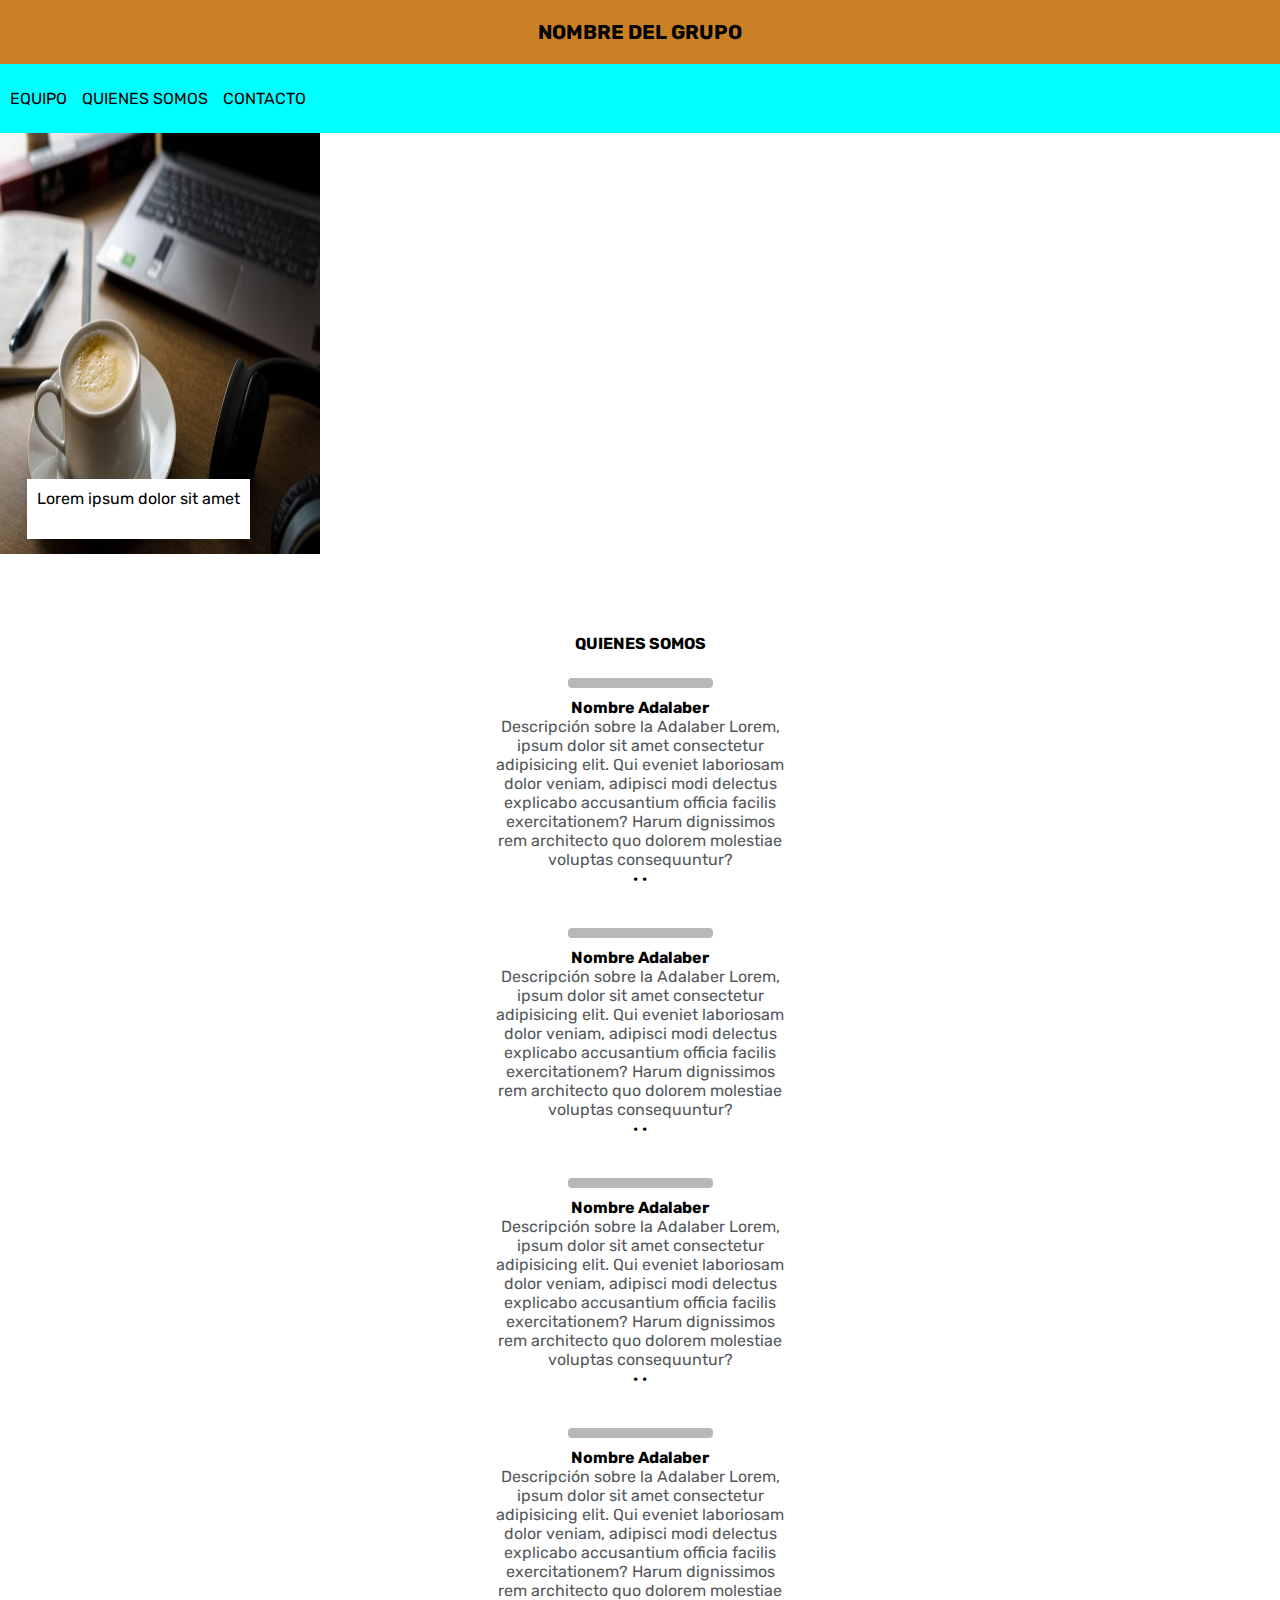
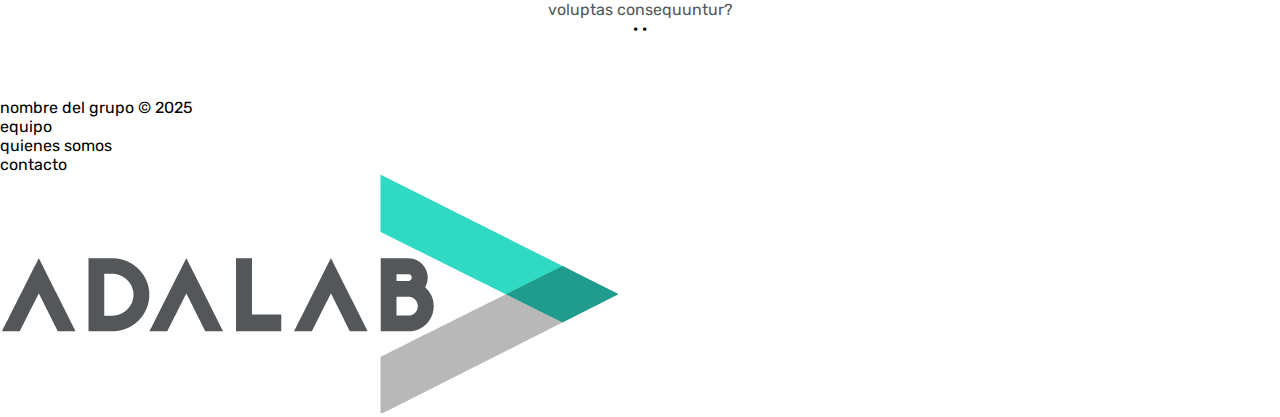
==== commit 2e3fd56d: "resolve conflicts" ====
--- a/index.html
+++ b/index.html
@@ -4,12 +4,28 @@
     <meta charset="UTF-8">
     <meta name="viewport" content="width=device-width, initial-scale=1.0">
     <title>Document</title>
+    <link rel="preconnect" href="https://fonts.googleapis.com">
+    <link rel="preconnect" href="https://fonts.gstatic.com" crossorigin>
+    <link href="https://fonts.googleapis.com/css2?family=Rubik:ital,wght@0,300..900;1,300..900&display=swap" rel="stylesheet">
     <link rel="stylesheet" href="./styles/reset.css">
     <link rel="stylesheet" href="./styles/style.css">
 </head>
 <body>
     <header>
-
+        <div class="team-name-header">
+            <h1 class="header-title">nombre del grupo</h1>
+        </div>
+        <div class="container-nav">
+            <nav class="menu-nav">
+                <ul>
+                    <li>equipo</li>
+                    <li>quienes somos</li>
+                    <li>contacto</li>
+                </ul>
+            </nav>
+        </div>
+          
+            
     </header>
     <main>
         <div>
@@ -23,12 +39,114 @@
 
         </section>
         
-        <section>
-
+         <!--SECCIÓN QUIENES SOMOS-->
+    <section class="section-quienes">
+        <div class="h4-quienes">
+            <h4>QUIENES SOMOS</h4>
+        </div>
+            <div class="container-tarjet">
+                <img src="img/Foto Laura Montiel.jpg" alt="">
+                <h4>Nombre Adalaber</h4>
+                <p>Descripción sobre la Adalaber Lorem, ipsum dolor sit amet consectetur adipisicing elit. Qui eveniet laboriosam dolor veniam, adipisci modi delectus explicabo accusantium officia facilis exercitationem? Harum dignissimos rem architecto quo dolorem molestiae voluptas consequuntur?</p>
+                <span>
+                    <ul class="container-icons">
+                        <li><a href="">
+                            <i class="fa-brands fa-x-twitter"></i>
+                        </a></li>
+                        <li>·</li>
+                        <li><a href="">
+                            <i class="fa-brands fa-linkedin-in"></i>
+                        </a></li>
+                        <li>·</li>
+                        <li><a href="">
+                            <i class="fa-solid fa-envelope"></i>
+                        </a></li>
+                        
+                    </ul>
+                </span>
+            </div>
+            <div class="container-tarjet">
+                <img src="img/Foto Laura Montiel.jpg" alt="">
+                <h4>Nombre Adalaber</h4>
+                <p>Descripción sobre la Adalaber Lorem, ipsum dolor sit amet consectetur adipisicing elit. Qui eveniet laboriosam dolor veniam, adipisci modi delectus explicabo accusantium officia facilis exercitationem? Harum dignissimos rem architecto quo dolorem molestiae voluptas consequuntur?</p>
+                <span>
+                    <ul class="container-icons">
+                        <li><a href="">
+                            <i class="fa-brands fa-x-twitter"></i>
+                        </a></li>
+                        <li>·</li>
+                        <li><a href="">
+                            <i class="fa-brands fa-linkedin-in"></i>
+                        </a></li>
+                        <li>·</li>
+                        <li><a href="">
+                            <i class="fa-solid fa-envelope"></i>
+                        </a></li>
+                        
+                    </ul>
+                </span>
+            </div>
+            <div class="container-tarjet">
+                <img src="img/Foto Laura Montiel.jpg" alt="">
+                <h4>Nombre Adalaber</h4>
+                <p>Descripción sobre la Adalaber Lorem, ipsum dolor sit amet consectetur adipisicing elit. Qui eveniet laboriosam dolor veniam, adipisci modi delectus explicabo accusantium officia facilis exercitationem? Harum dignissimos rem architecto quo dolorem molestiae voluptas consequuntur?</p>
+                <span>
+                    <ul class="container-icons">
+                        <li><a href="">
+                            <i class="fa-brands fa-x-twitter"></i>
+                        </a></li>
+                        <li>·</li>
+                        <li><a href="">
+                            <i class="fa-brands fa-linkedin-in"></i>
+                        </a></li>
+                        <li>·</li>
+                        <li><a href="">
+                            <i class="fa-solid fa-envelope"></i>
+                        </a></li>
+                        
+                    </ul>
+                </span>
+            </div>
+            <div class="container-tarjet">
+                <img src="img/Foto Laura Montiel.jpg" alt="">
+                <h4>Nombre Adalaber</h4>
+                <p>Descripción sobre la Adalaber Lorem, ipsum dolor sit amet consectetur adipisicing elit. Qui eveniet laboriosam dolor veniam, adipisci modi delectus explicabo accusantium officia facilis exercitationem? Harum dignissimos rem architecto quo dolorem molestiae voluptas consequuntur?</p>
+                <span>
+                    <ul class="container-icons">
+                        <li><a href="">
+                            <i class="fa-brands fa-x-twitter"></i>
+                        </a></li>
+                        <li>·</li>
+                        <li><a href="">
+                            <i class="fa-brands fa-linkedin-in"></i>
+                        </a></li>
+                        <li>·</li>
+                        <li><a href="">
+                            <i class="fa-solid fa-envelope"></i>
+                        </a></li>
+                        
+                    </ul>
+                </span>
+            </div>
         </section>
+        <!--AQUÍ TERMINA SECCIÓN QUIENES SOMOS-->
 
     </main>
     <footer>
+        <div class="container-copy">
+            <p>nombre del grupo © 2025</p>
+        </div>
+        
+        <ul class="menu-nav-footer">
+            <li>equipo</li>
+            <li>quienes somos</li>
+            <li>contacto</li>
+        </ul>
+        <div class="container-logo">
+            <img src="./images/logo-adalab.webp" alt="Logo Adalab">
+        </div>
+        
+
 
     </footer>
     
--- a/styles/style.css
+++ b/styles/style.css
@@ -13,3 +13,110 @@
     width: 320px;
     height: 421px;
 }
+/* HEADER*/
+
+
+body{
+    font-family: "Rubik", serif;
+}
+
+header{
+    display:flex;
+    flex-wrap: wrap;
+    justify-content: center;
+    align-items: center;
+}
+
+.team-name-header{
+    width: 100%;
+    
+    
+}
+
+.header-title{
+    background-color: rgb(202, 128, 37);
+    font-size: 20px;
+    text-align: center;
+    text-transform: uppercase;
+    padding: 20px;
+    
+
+}
+
+.container-nav{
+    background-color: aqua;
+    display: flex;
+    width: 100%;
+  
+  
+    
+}
+
+.menu-nav{
+    display: flex;
+    text-transform: uppercase;
+    margin-bottom: 15px;
+    margin-top: 15px;
+   
+   
+
+
+}
+
+.menu-nav ul{
+    display:flex;
+    
+    padding: 10px;
+    gap: 15px;
+
+
+}
+
+/*Sección quienes somos*/
+.container-tarjet {
+    width:320px;
+    background-color: white;
+    padding:15px;
+    margin: 0 auto;
+    text-align: center;
+    display: flex;
+    display: block;
+}
+
+.container-tarjet h4 {
+    color: #000;
+}
+.container-tarjet p {
+    color: #54585a;
+}
+.container-tarjet img {
+    max-width: 50%;
+    height: auto;
+    display: block;
+    margin: 10px auto;
+    border-radius: 4px;
+    border: solid 5px #b8b8b9;
+}
+.container-icons li{
+    display: inline;
+    justify-content: center;
+    align-items: center;
+    gap:10px;
+
+    
+}
+.container-icons {
+    justify-content: center;
+    align-items: center;
+    
+}
+.section-quienes {
+    gap:45px;
+    justify-content: center;
+    text-align: center;
+    margin-left: 15px;
+    margin-right: 15px;
+    margin-bottom: 45px;
+    margin-top: 45px;
+}
+/*Aquí termina sección quienes somos*/
